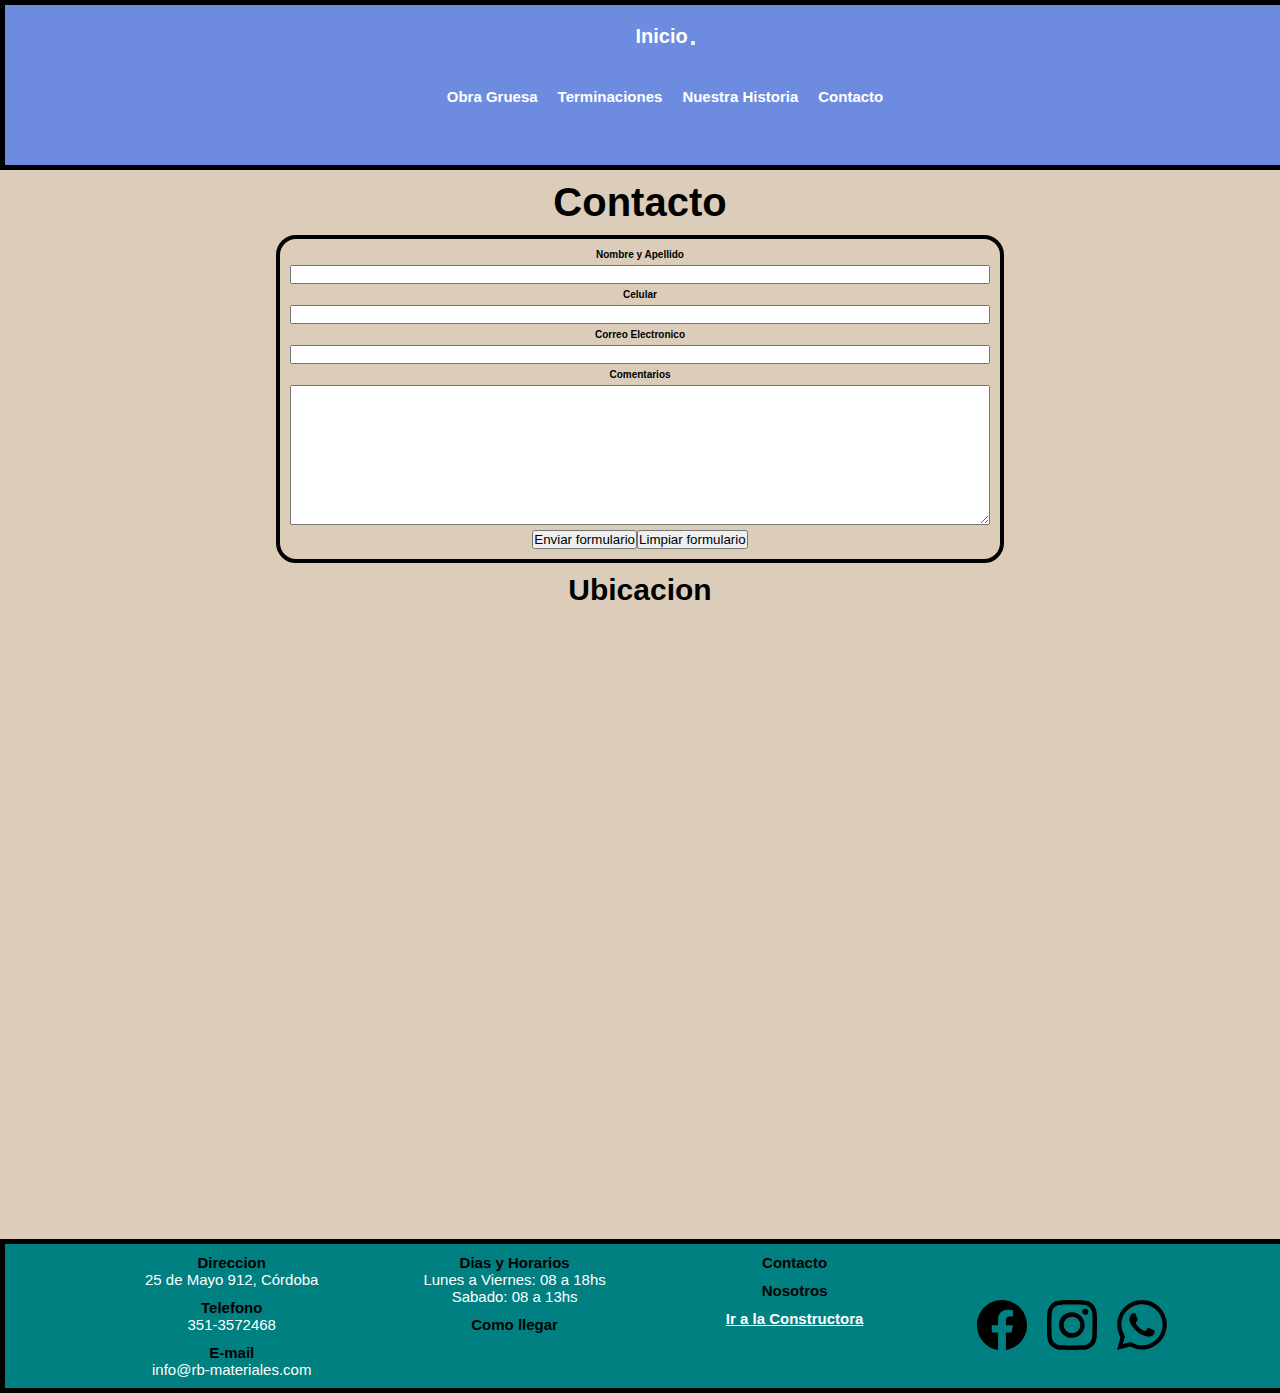
==== sections/contacto.html @ 464e9a15 "first commit" ====
<!DOCTYPE html>
<html lang="en">
<head>
    <meta charset="UTF-8">
    <meta http-equiv="X-UA-Compatible" content="IE=edge">
    <meta name="viewport" content="width=device-width, initial-scale=1.0">
    <link href="https://cdn.jsdelivr.net/npm/bootstrap@5.0.2/dist/css/bootstrap.min.css" rel="stylesheet" integrity="sha384-EVSTQN3/azprG1Anm3QDgpJLIm9Nao0Yz1ztcQTwFspd3yD65VohhpuuCOmLASjC" crossorigin="anonymous">
    <link rel="stylesheet" href="../css/estilo.css">
    <link rel="shortcut icon" href="../img/favicon.ico">
    <title>Contacto</title>
</head>

<body>
    <div class="envoltura">
    <header> 
        <section>
            <nav class="navbar navbar-expand-md navbar-light bg-rgb(110, 140, 223)">
                <div class="container-fluid">
                    <a class="navbar-brand" href="../index.html">Inicio</a>
                    <button class="navbar-toggler" type="button" data-bs-toggle="collapse" data-bs-target="#navbarNav"
                        aria-controls="navbarNav" aria-expanded="false" aria-label="Toggle navigation">
                        <span class="navbar-toggler-icon"></span>
                    </button>
                    <div class="collapse navbar-collapse" id="navbarNav">
                        <ul class="navbar-nav">
                            <li class="nav-item">
                                <a class="nav-link active" aria-current="page" href="./obragruesa.html">Obra Gruesa</a>
                            </li>
                            <li class="nav-item">
                                <a class="nav-link active" aria-current="page" href="./terminaciones.html">Terminaciones</a>
                            </li>
                            <li class="nav-item">
                                <a class="nav-link active" aria-current="page" href="./nuestra-historia.html">Nuestra Historia</a>
                            </li>
                            <li class="nav-item">
                                <a class="nav-link active" aria-current="page" href="./contacto.html">Contacto</a>
                            </li>
                        </ul>
                    </div>
                </div>
            </nav>
        </section>
    </header>
    
    <main>
        <section>
            <h1>Contacto</h1>
            <form action="" class="formulario">
                <label for="nombreApellido">Nombre y Apellido</label>
                <input type="text" id="nombreApellido" name="nombre-apellido" maxlength="30">
                <label for="celular">Celular</label>
                <input type="tel" id="celular" name="celular" maxlength="14">
                <label for="correoElectronico">Correo Electronico</label>
                <input type="email" name="correo-electronico" id="correo" >
                <label for="comentarios">Comentarios</label>
                <textarea name="text" id="comentarios" cols="30" rows="10" maxlength="500"></textarea>
                <div class="enviar">
                    <input type="submit" value="Enviar formulario"/>
                    <input type="reset" value="Limpiar formulario"/>                
                </div>
            </form>
        </section>
        <section>
            <h2 class="subtitulo">Ubicacion</h2>
            <iframe class="mapa" src="https://www.google.com/maps/embed?pb=!1m18!1m12!1m3!1d3404.9252720377845!2d-64.1722501843127!3d-31.416184903386906!2m3!1f0!2f0!3f0!3m2!1i1024!2i768!4f13.1!3m3!1m2!1s0x9432a2a26ab95351%3A0xbe2f90296c59828c!2s25%20de%20Mayo%20912%2C%20X5004FWH%20C%C3%B3rdoba!5e0!3m2!1ses-419!2sar!4v1668358363097!5m2!1ses-419!2sar" width="600" height="450" style="border:0;" allowfullscreen="" loading="lazy" referrerpolicy="no-referrer-when-downgrade"></iframe>
        </section>
    </main>
    
    <footer>
        <section class="contenedor">        
            <section class="datos1">
                <a class="aFooter">Direccion</a>
                <a class="eFooter">25 de Mayo 912, Córdoba</a>
                <br>
                <a class="aFooter">Telefono</a>
                <a class="eFooter">351-3572468</a>
                <br>
                <a class="aFooter">E-mail</a>
                <a class="eFooter">info@rb-materiales.com</a>
            </section>
            <section class="datos2">
                <a class="aFooter">Dias y Horarios</a>
                <a class="eFooter">Lunes a Viernes: 08 a 18hs</a>
                <a class="eFooter">Sabado: 08 a 13hs</a>
                <br>
                <a class="aFooter ir" href="https://goo.gl/maps/4X7bmY9vHuB7rndv7">Como llegar</a>
            </section>
            <section class="us">
                <a class="aFooter" href="./contacto.html">Contacto</a>
                <br>
                <a class="aFooter" href="./nuestra-historia.html">Nosotros</a>
                <br>
                <a class="dFooter" href="http://www.rbconstrucciones.com.ar">Ir a la Constructora</a>
            </section>
            <section class="redes">
                <a class="bFooter" href="https://www.facebook.com/" target="_blank">
                    <svg xmlns="http://www.w3.org/2000/svg" width="50" height="50" fill="&#xF344" class="bi bi-facebook" viewBox="0 0 16 16">
                        <path d="M16 8.049c0-4.446-3.582-8.05-8-8.05C3.58 0-.002 3.603-.002 8.05c0 4.017 2.926 7.347 6.75 7.951v-5.625h-2.03V8.05H6.75V6.275c0-2.017 1.195-3.131 3.022-3.131.876 0 1.791.157 1.791.157v1.98h-1.009c-.993 0-1.303.621-1.303 1.258v1.51h2.218l-.354 2.326H9.25V16c3.824-.604 6.75-3.934 6.75-7.951z"/>
                    </svg>
                </a>
                <a class="bFooter" href="https://www.instagram.com/" target="_blank">
                    <svg xmlns="http://www.w3.org/2000/svg" width="50" height="50" fill="&#xF437" class="bi bi-instagram" viewBox="0 0 16 16">
                        <path d="M8 0C5.829 0 5.556.01 4.703.048 3.85.088 3.269.222 2.76.42a3.917 3.917 0 0 0-1.417.923A3.927 3.927 0 0 0 .42 2.76C.222 3.268.087 3.85.048 4.7.01 5.555 0 5.827 0 8.001c0 2.172.01 2.444.048 3.297.04.852.174 1.433.372 1.942.205.526.478.972.923 1.417.444.445.89.719 1.416.923.51.198 1.09.333 1.942.372C5.555 15.99 5.827 16 8 16s2.444-.01 3.298-.048c.851-.04 1.434-.174 1.943-.372a3.916 3.916 0 0 0 1.416-.923c.445-.445.718-.891.923-1.417.197-.509.332-1.09.372-1.942C15.99 10.445 16 10.173 16 8s-.01-2.445-.048-3.299c-.04-.851-.175-1.433-.372-1.941a3.926 3.926 0 0 0-.923-1.417A3.911 3.911 0 0 0 13.24.42c-.51-.198-1.092-.333-1.943-.372C10.443.01 10.172 0 7.998 0h.003zm-.717 1.442h.718c2.136 0 2.389.007 3.232.046.78.035 1.204.166 1.486.275.373.145.64.319.92.599.28.28.453.546.598.92.11.281.24.705.275 1.485.039.843.047 1.096.047 3.231s-.008 2.389-.047 3.232c-.035.78-.166 1.203-.275 1.485a2.47 2.47 0 0 1-.599.919c-.28.28-.546.453-.92.598-.28.11-.704.24-1.485.276-.843.038-1.096.047-3.232.047s-2.39-.009-3.233-.047c-.78-.036-1.203-.166-1.485-.276a2.478 2.478 0 0 1-.92-.598 2.48 2.48 0 0 1-.6-.92c-.109-.281-.24-.705-.275-1.485-.038-.843-.046-1.096-.046-3.233 0-2.136.008-2.388.046-3.231.036-.78.166-1.204.276-1.486.145-.373.319-.64.599-.92.28-.28.546-.453.92-.598.282-.11.705-.24 1.485-.276.738-.034 1.024-.044 2.515-.045v.002zm4.988 1.328a.96.96 0 1 0 0 1.92.96.96 0 0 0 0-1.92zm-4.27 1.122a4.109 4.109 0 1 0 0 8.217 4.109 4.109 0 0 0 0-8.217zm0 1.441a2.667 2.667 0 1 1 0 5.334 2.667 2.667 0 0 1 0-5.334z"/>
                    </svg>
                </a>
                <a class="bFooter" href="https://www.whatsapp.com/" target="_blank">
                    <svg xmlns="http://www.w3.org/2000/svg" width="50" height="50" fill="&#xF618" class="bi bi-whatsapp" viewBox="0 0 16 16">
                        <path d="M13.601 2.326A7.854 7.854 0 0 0 7.994 0C3.627 0 .068 3.558.064 7.926c0 1.399.366 2.76 1.057 3.965L0 16l4.204-1.102a7.933 7.933 0 0 0 3.79.965h.004c4.368 0 7.926-3.558 7.93-7.93A7.898 7.898 0 0 0 13.6 2.326zM7.994 14.521a6.573 6.573 0 0 1-3.356-.92l-.24-.144-2.494.654.666-2.433-.156-.251a6.56 6.56 0 0 1-1.007-3.505c0-3.626 2.957-6.584 6.591-6.584a6.56 6.56 0 0 1 4.66 1.931 6.557 6.557 0 0 1 1.928 4.66c-.004 3.639-2.961 6.592-6.592 6.592zm3.615-4.934c-.197-.099-1.17-.578-1.353-.646-.182-.065-.315-.099-.445.099-.133.197-.513.646-.627.775-.114.133-.232.148-.43.05-.197-.1-.836-.308-1.592-.985-.59-.525-.985-1.175-1.103-1.372-.114-.198-.011-.304.088-.403.087-.088.197-.232.296-.346.1-.114.133-.198.198-.33.065-.134.034-.248-.015-.347-.05-.099-.445-1.076-.612-1.47-.16-.389-.323-.335-.445-.34-.114-.007-.247-.007-.38-.007a.729.729 0 0 0-.529.247c-.182.198-.691.677-.691 1.654 0 .977.71 1.916.81 2.049.098.133 1.394 2.132 3.383 2.992.47.205.84.326 1.129.418.475.152.904.129 1.246.08.38-.058 1.171-.48 1.338-.943.164-.464.164-.86.114-.943-.049-.084-.182-.133-.38-.232z"/>
                    </svg>
                </a>
            </section>
        </section>   
    </footer>
    </div>
    <script src="https://cdn.jsdelivr.net/npm/bootstrap@5.0.2/dist/js/bootstrap.bundle.min.js" integrity="sha384-MrcW6ZMFYlzcLA8Nl+NtUVF0sA7MsXsP1UyJoMp4YLEuNSfAP+JcXn/tWtIaxVXM" crossorigin="anonymous"></script>
</body>
</html>
---- css/estilo.css ----
/* de 0px a 480px */
* {
  padding: 0;
  margin: 0;
}

html {
  font-size: 62.5%;
}

body {
  background-color: rgb(219, 205, 185);
  font-family: Verdana, Geneva, Tahoma, sans-serif;
  font-weight: bolder;
  text-align: center;
  display: flex;
  flex-direction: column;
  min-height: 100vh;
}

header {
  background-color: rgb(110, 140, 223);
  width: 100%;
  display: grid;
  justify-content: center;
  border: 0.5rem solid black;
}

.navbar-brand {
  font-size: 2rem;
  font-weight: bolder;
}

.navbar-toggler {
  font-size: 2rem;
  font-weight: bolder;
}

nav ul li {
  list-style-type: none;
}

nav ul, a {
  color: white;
  font-size: 1.5rem;
  font-weight: bolder;
  text-decoration: none;
}

main {
  width: 100%;
  height: auto;
  display: grid;
  justify-content: center;
  margin-bottom: 1rem;
}

.imgPpal {
  margin-top: 2rem;
  margin-bottom: 2rem;
}

h1, h2 {
  display: grid;
  justify-content: center;
  list-style-type: none;
}

h1 {
  font-size: 4rem;
  margin-top: 1rem;
  margin-bottom: 1rem;
}

h2 {
  font-size: 3rem;
  margin-top: 1rem;
  margin-bottom: 1rem;
}

p {
  color: black;
  font-weight: lighter;
  font-size: 2rem;
  margin-top: 1rem;
  margin-bottom: 1rem;
}

hr {
  width: 40rem;
  height: 0.1rem;
  margin: auto;
}

.parrafoGrande {
  color: grey;
}

.formulario {
  padding: 1rem;
  display: flex;
  flex-direction: column;
  border: 2px solid black;
  border-radius: 2rem;
  gap: 0.5rem;
}

.enviar {
  display: flex;
  flex-direction: row;
  justify-content: center;
}

.mapa {
  border: 2px solid black;
  border-radius: 2rem;
  padding-bottom: 1rem;
  margin-bottom: 2rem;
}

footer {
  background-color: teal;
  width: 100%;
  padding: 0.5rem;
  max-width: 1920px;
  margin: auto;
  border: 0.5rem solid black;
}

.contenedor {
  display: flex;
  flex-wrap: wrap;
  justify-content: space-between;
  max-width: 112rem;
  padding-left: 7.65rem;
  padding-right: 7.65rem;
  margin: auto;
}

.datos1 {
  display: flex;
  flex-direction: column;
  padding: 0.5rem;
  padding-left: 5.5rem;
  padding-right: 5.5rem;
  text-align: center;
}

.datos2 {
  display: flex;
  flex-direction: column;
  padding: 0.5rem;
  padding-left: 5rem;
  padding-right: 5rem;
  text-align: center;
}

.us {
  display: flex;
  flex-direction: column;
  padding: 0.5rem;
  padding-left: 7rem;
  padding-right: 7rem;
  text-align: center;
}

.redes {
  display: flex;
  padding-top: 3rem;
  padding-bottom: 1rem;
  margin: auto;
  text-align: center;
}

.aFooter {
  color: black;
  font-weight: bolder;
}

.dFooter {
  text-decoration: underline;
}

.bFooter {
  padding-left: 1rem;
  padding-right: 1rem;
}

.eFooter {
  font-weight: lighter;
}

header {
  grid-area: header;
}

nav {
  grid-area: nav;
}

main {
  grid-area: main;
}

.marcas-img {
  grid-area: marcas;
}

.clientes-img {
  grid-area: clientes;
}

.gruesa-img {
  grid-area: gruesa;
}

.terminaciones-img {
  grid-area: terminaciones;
}

footer {
  grid-area: footer;
}

.envoltura {
  display: grid;
  grid-template-areas: "header" "nav" "main" "marcas" "clientes" "gruesa" "termin" "footer";
}

.marcas-img, .clientes-img,
.gruesa-img, .terminaciones-img {
  display: grid;
  margin-top: 2rem;
  margin-bottom: 2rem;
  grid-template-columns: 1fr;
  grid-template-rows: 1fr;
  gap: 1.5rem;
  justify-items: center;
  font-size: 25rem;
}

img, .formulario, .mapa {
  width: 25rem;
  height: 20rem;
  border: 0.4rem solid black;
  border-radius: 2rem;
  margin-top: 0.5rem;
  margin-bottom: 0.5rem;
  margin: auto;
}

.imgPpal {
  border: 0.4rem solid black;
  border-radius: 2rem;
}

img:hover {
  transform: scale(1.1);
  transition: all 3s;
}

.imgPpal:hover {
  transform: none;
  transition: none;
}

/* de 480px a 768px */
@media screen and (min-width: 480px) {
  .envoltura {
    display: grid;
    grid-template-areas: "header header" "nav nav" "main main" "marcas marcas" "clientes clientes" "gruesa gruesa" "termin termin" "footer footer";
    grid-template-columns: 1fr 1fr;
  }
  header {
    padding: 2rem;
  }
  nav ul {
    display: flex;
    justify-content: space-between;
    gap: 2rem;
  }
  p {
    margin-left: 2%;
    margin-right: 2%;
  }
  .marcas-img, .clientes-img,
.gruesa-img, .terminaciones-img {
    display: flex;
    flex-direction: row;
    flex-wrap: wrap;
    justify-content: space-evenly;
  }
  .imgPpal {
    width: 45rem;
    height: 40rem;
  }
  img, .formulario, .mapa {
    width: 30rem;
    height: 25rem;
  }
}
/* de 768px a 1200px */
@media screen and (min-width: 768px) {
  .envoltura {
    display: grid;
    grid-template-areas: "header header header" "nav nav nav" "main main main" "marcas marcas marcas" "clientes clientes clientes" "gruesa gruesa gruesa" "termin termin termin" "footer footer footer";
    grid-template-columns: 1fr 1fr 1fr;
  }
  header {
    padding: 2rem;
  }
  nav ul {
    display: flex;
    justify-content: space-evenly;
    padding: 4rem;
  }
  .marcas-img, .clientes-img,
.gruesa-img, .terminaciones-img {
    display: flex;
    flex-direction: row;
    flex-wrap: wrap;
    justify-content: space-evenly;
  }
  .imgPpal {
    width: 60rem;
    height: 55rem;
  }
  img {
    width: 25rem;
    height: 20rem;
  }
  .formulario {
    width: 70rem;
    height: 30rem;
  }
  .mapa {
    width: 74rem;
    height: 60rem;
  }
}
/* de 1200px en adelante */
@media screen and (min-width: 1200px) {
  .envoltura {
    color: black;
  }
  p {
    color: black;
    font-weight: lighter;
    font-size: 2rem;
    margin-top: 1rem;
    margin-bottom: 1rem;
    padding-left: 25rem;
    padding-right: 25rem;
  }
  .marcas-img, .clientes-img,
.gruesa-img, .terminaciones-img {
    display: grid;
    grid-template-columns: 1fr 1fr 1fr 1fr;
    height: auto;
    gap: 3rem;
  }
  .imgPpal {
    width: 80rem;
    height: 75rem;
  }
  .formulario {
    width: 70rem;
    height: 30rem;
  }
  .mapa {
    width: 74rem;
    height: 60rem;
  }
}/*# sourceMappingURL=estilo.css.map */
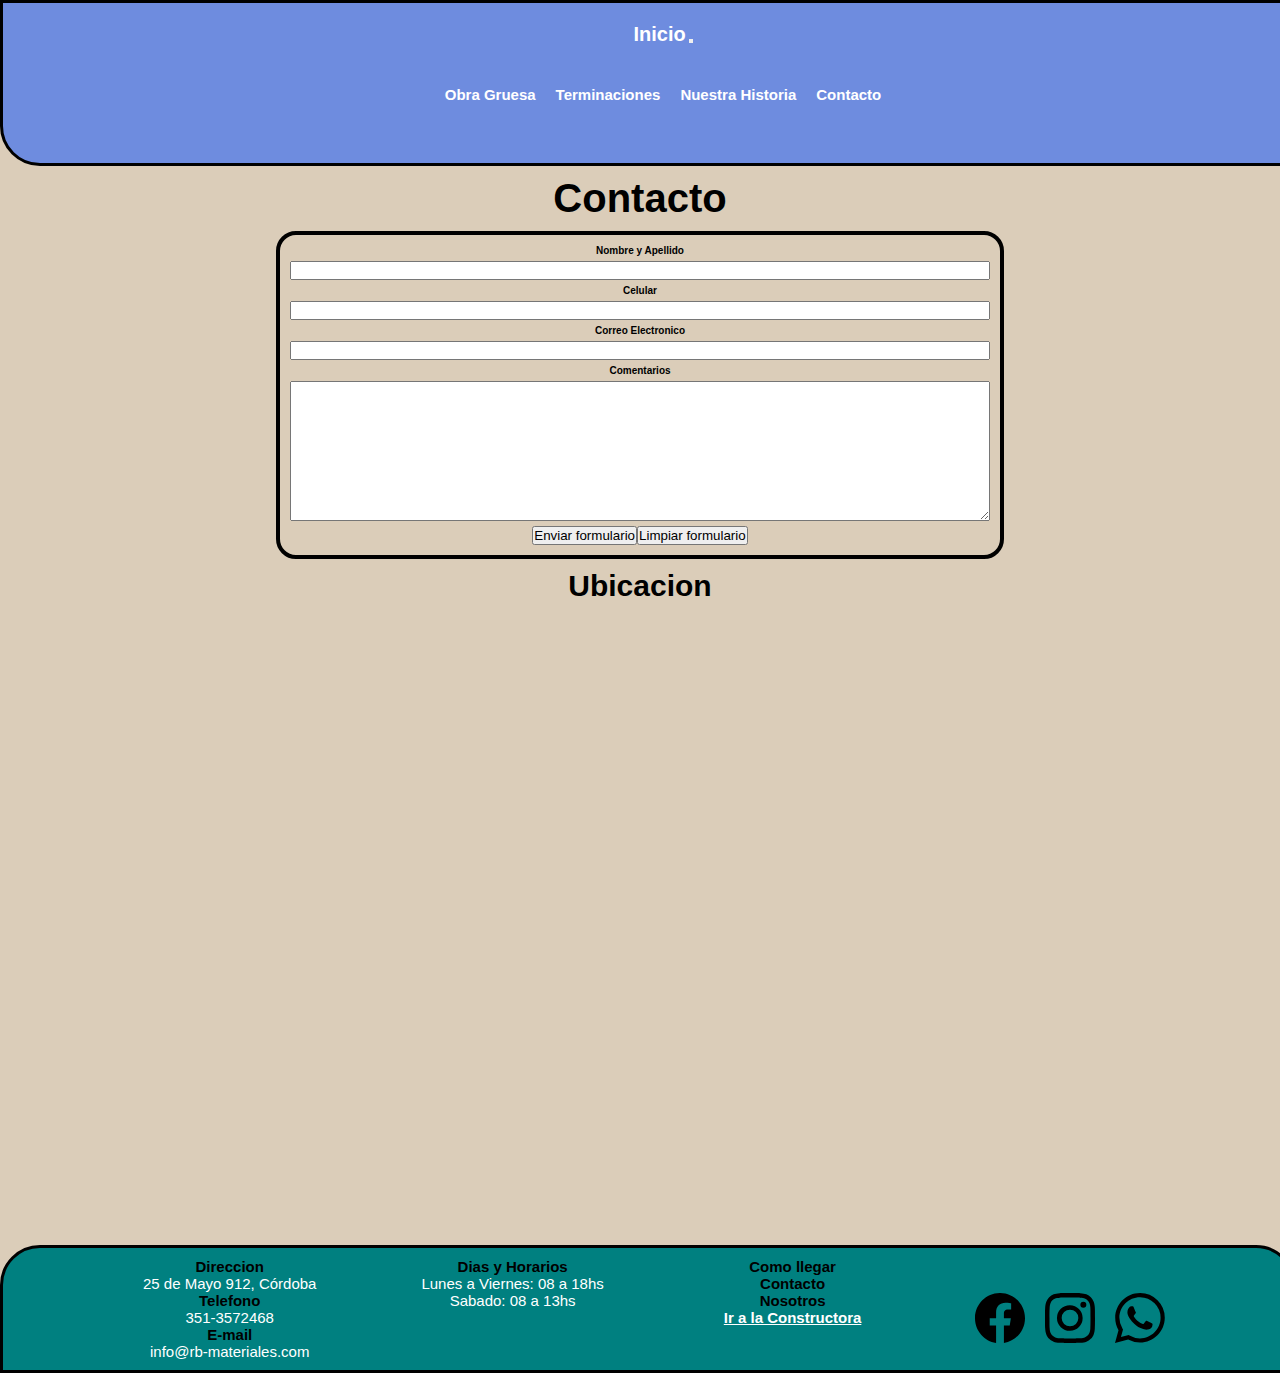
==== commit cc1f965e: "cambios con sass" ====
--- a/sections/contacto.html
+++ b/sections/contacto.html
@@ -61,7 +61,9 @@
             </form>
         </section>
         <section>
-            <h2 class="subtitulo">Ubicacion</h2>
+            <div>
+                <h2 class="subtitulo">Ubicacion</h2>
+            </div>
             <iframe class="mapa" src="https://www.google.com/maps/embed?pb=!1m18!1m12!1m3!1d3404.9252720377845!2d-64.1722501843127!3d-31.416184903386906!2m3!1f0!2f0!3f0!3m2!1i1024!2i768!4f13.1!3m3!1m2!1s0x9432a2a26ab95351%3A0xbe2f90296c59828c!2s25%20de%20Mayo%20912%2C%20X5004FWH%20C%C3%B3rdoba!5e0!3m2!1ses-419!2sar!4v1668358363097!5m2!1ses-419!2sar" width="600" height="450" style="border:0;" allowfullscreen="" loading="lazy" referrerpolicy="no-referrer-when-downgrade"></iframe>
         </section>
     </main>
@@ -69,28 +71,49 @@
     <footer>
         <section class="contenedor">        
             <section class="datos1">
-                <a class="aFooter">Direccion</a>
-                <a class="eFooter">25 de Mayo 912, Córdoba</a>
-                <br>
-                <a class="aFooter">Telefono</a>
-                <a class="eFooter">351-3572468</a>
-                <br>
-                <a class="aFooter">E-mail</a>
-                <a class="eFooter">info@rb-materiales.com</a>
+                <div>
+                    <a class="aFooter">Direccion</a>
+                </div>
+                <div> 
+                    <a class="eFooter">25 de Mayo 912, Córdoba</a>
+                </div>
+                <div>
+                    <a class="aFooter">Telefono</a>
+                </div>
+                <div> 
+                    <a class="eFooter">351-3572468</a>
+                </div>
+                <div>
+                    <a class="aFooter">E-mail</a>
+                </div>
+                <div> 
+                    <a class="eFooter">info@rb-materiales.com</a>
+                </div>
             </section>
             <section class="datos2">
-                <a class="aFooter">Dias y Horarios</a>
-                <a class="eFooter">Lunes a Viernes: 08 a 18hs</a>
-                <a class="eFooter">Sabado: 08 a 13hs</a>
-                <br>
-                <a class="aFooter ir" href="https://goo.gl/maps/4X7bmY9vHuB7rndv7">Como llegar</a>
+                <div>
+                    <a class="aFooter">Dias y Horarios</a>
+                </div>
+                <div>    
+                    <a class="eFooter">Lunes a Viernes: 08 a 18hs</a>
+                </div>
+                <div>
+                    <a class="eFooter">Sabado: 08 a 13hs</a>
+                </div>
             </section>
             <section class="us">
-                <a class="aFooter" href="./contacto.html">Contacto</a>
-                <br>
-                <a class="aFooter" href="./nuestra-historia.html">Nosotros</a>
-                <br>
-                <a class="dFooter" href="http://www.rbconstrucciones.com.ar">Ir a la Constructora</a>
+                <div>    
+                    <a class="aFooter ir" href="https://goo.gl/maps/4X7bmY9vHuB7rndv7">Como llegar</a>
+                </div>
+                <div>
+                    <a class="aFooter" href="./contacto.html">Contacto</a>
+                </div>
+                <div>
+                    <a class="aFooter" href="./nuestra-historia.html">Nosotros</a>
+                </div>
+                <div>
+                    <a class="dFooter" href="#">Ir a la Constructora</a> 
+                </div>
             </section>
             <section class="redes">
                 <a class="bFooter" href="https://www.facebook.com/" target="_blank">
--- a/css/estilo.css
+++ b/css/estilo.css
@@ -1,4 +1,3 @@
-/* de 0px a 480px */
 * {
   padding: 0;
   margin: 0;
@@ -19,11 +18,9 @@
 }
 
 header {
-  background-color: rgb(110, 140, 223);
   width: 100%;
   display: grid;
   justify-content: center;
-  border: 0.5rem solid black;
 }
 
 .navbar-brand {
@@ -65,6 +62,11 @@
   justify-content: center;
   list-style-type: none;
 }
+h1 hr, h2 hr {
+  width: 40rem;
+  height: 0.1rem;
+  margin: auto;
+}
 
 h1 {
   font-size: 4rem;
@@ -75,7 +77,7 @@
 h2 {
   font-size: 3rem;
   margin-top: 1rem;
-  margin-bottom: 1rem;
+  margin-bottom: 2rem;
 }
 
 p {
@@ -86,18 +88,13 @@
   margin-bottom: 1rem;
 }
 
-hr {
-  width: 40rem;
-  height: 0.1rem;
-  margin: auto;
-}
-
 .parrafoGrande {
   color: grey;
 }
 
 .formulario {
   padding: 1rem;
+  margin-bottom: 1rem;
   display: flex;
   flex-direction: column;
   border: 2px solid black;
@@ -112,19 +109,17 @@
 }
 
 .mapa {
-  border: 2px solid black;
+  border: 1rem solid black;
   border-radius: 2rem;
   padding-bottom: 1rem;
   margin-bottom: 2rem;
 }
 
 footer {
-  background-color: teal;
   width: 100%;
   padding: 0.5rem;
   max-width: 1920px;
   margin: auto;
-  border: 0.5rem solid black;
 }
 
 .contenedor {
@@ -222,9 +217,69 @@
   grid-area: footer;
 }
 
+.extends, footer, header {
+  border: 0.3rem solid black;
+}
+
+header {
+  background-color: rgb(110, 140, 223);
+  border-radius: 0 0 4rem 4rem;
+}
+
+footer {
+  background-color: teal;
+  border-radius: 4rem 4rem 0 0;
+}
+
+img {
+  width: 30rem;
+  height: 25rem;
+}
+
+img:hover {
+  transform: scale(1.1);
+  transition: all 3s;
+}
+
+.imgPpal:hover {
+  transform: none;
+  transition: none;
+}
+
+.acercar {
+  overflow: hidden;
+}
+
+.acercar .imgPpal {
+  transition: all 3s;
+}
+
+.acercar:hover .imgPpal {
+  transform: scale(1.1);
+}
+
 .envoltura {
   display: grid;
   grid-template-areas: "header" "nav" "main" "marcas" "clientes" "gruesa" "termin" "footer";
+}
+@media screen and (min-width: 480px) {
+  .envoltura {
+    display: grid;
+    grid-template-areas: "header header" "nav nav" "main main" "marcas marcas" "clientes clientes" "gruesa gruesa" "termin termin" "footer footer";
+    grid-template-columns: 1fr 1fr;
+  }
+}
+@media screen and (min-width: 768px) {
+  .envoltura {
+    display: grid;
+    grid-template-areas: "header header header" "nav nav nav" "main main main" "marcas marcas marcas" "clientes clientes clientes" "gruesa gruesa gruesa" "termin termin termin" "footer footer footer";
+    grid-template-columns: 1fr 1fr 1fr;
+  }
+}
+@media screen and (min-width: 1200px) {
+  .envoltura {
+    color: black;
+  }
 }
 
 .marcas-img, .clientes-img,
@@ -238,6 +293,33 @@
   justify-items: center;
   font-size: 25rem;
 }
+@media screen and (min-width: 480px) {
+  .marcas-img, .clientes-img,
+.gruesa-img, .terminaciones-img {
+    display: flex;
+    flex-direction: row;
+    flex-wrap: wrap;
+    justify-content: space-evenly;
+  }
+}
+@media screen and (min-width: 768px) {
+  .marcas-img, .clientes-img,
+.gruesa-img, .terminaciones-img {
+    display: flex;
+    flex-direction: row;
+    flex-wrap: wrap;
+    justify-content: space-evenly;
+  }
+}
+@media screen and (min-width: 1200px) {
+  .marcas-img, .clientes-img,
+.gruesa-img, .terminaciones-img {
+    display: grid;
+    grid-template-columns: 1fr 1fr 1fr 1fr;
+    height: auto;
+    gap: 3rem;
+  }
+}
 
 img, .formulario, .mapa {
   width: 25rem;
@@ -250,27 +332,12 @@
 }
 
 .imgPpal {
-  border: 0.4rem solid black;
-  border-radius: 2rem;
-}
-
-img:hover {
-  transform: scale(1.1);
-  transition: all 3s;
-}
-
-.imgPpal:hover {
-  transform: none;
-  transition: none;
+  border: none;
+  border-radius: 0rem;
 }
 
 /* de 480px a 768px */
 @media screen and (min-width: 480px) {
-  .envoltura {
-    display: grid;
-    grid-template-areas: "header header" "nav nav" "main main" "marcas marcas" "clientes clientes" "gruesa gruesa" "termin termin" "footer footer";
-    grid-template-columns: 1fr 1fr;
-  }
   header {
     padding: 2rem;
   }
@@ -283,29 +350,17 @@
     margin-left: 2%;
     margin-right: 2%;
   }
-  .marcas-img, .clientes-img,
-.gruesa-img, .terminaciones-img {
-    display: flex;
-    flex-direction: row;
-    flex-wrap: wrap;
-    justify-content: space-evenly;
-  }
   .imgPpal {
     width: 45rem;
     height: 40rem;
   }
-  img, .formulario, .mapa {
+  .formulario, .mapa {
     width: 30rem;
     height: 25rem;
   }
 }
 /* de 768px a 1200px */
 @media screen and (min-width: 768px) {
-  .envoltura {
-    display: grid;
-    grid-template-areas: "header header header" "nav nav nav" "main main main" "marcas marcas marcas" "clientes clientes clientes" "gruesa gruesa gruesa" "termin termin termin" "footer footer footer";
-    grid-template-columns: 1fr 1fr 1fr;
-  }
   header {
     padding: 2rem;
   }
@@ -314,21 +369,10 @@
     justify-content: space-evenly;
     padding: 4rem;
   }
-  .marcas-img, .clientes-img,
-.gruesa-img, .terminaciones-img {
-    display: flex;
-    flex-direction: row;
-    flex-wrap: wrap;
-    justify-content: space-evenly;
-  }
   .imgPpal {
     width: 60rem;
     height: 55rem;
   }
-  img {
-    width: 25rem;
-    height: 20rem;
-  }
   .formulario {
     width: 70rem;
     height: 30rem;
@@ -340,9 +384,6 @@
 }
 /* de 1200px en adelante */
 @media screen and (min-width: 1200px) {
-  .envoltura {
-    color: black;
-  }
   p {
     color: black;
     font-weight: lighter;
@@ -352,15 +393,8 @@
     padding-left: 25rem;
     padding-right: 25rem;
   }
-  .marcas-img, .clientes-img,
-.gruesa-img, .terminaciones-img {
-    display: grid;
-    grid-template-columns: 1fr 1fr 1fr 1fr;
-    height: auto;
-    gap: 3rem;
-  }
   .imgPpal {
-    width: 80rem;
+    width: 103.5rem;
     height: 75rem;
   }
   .formulario {
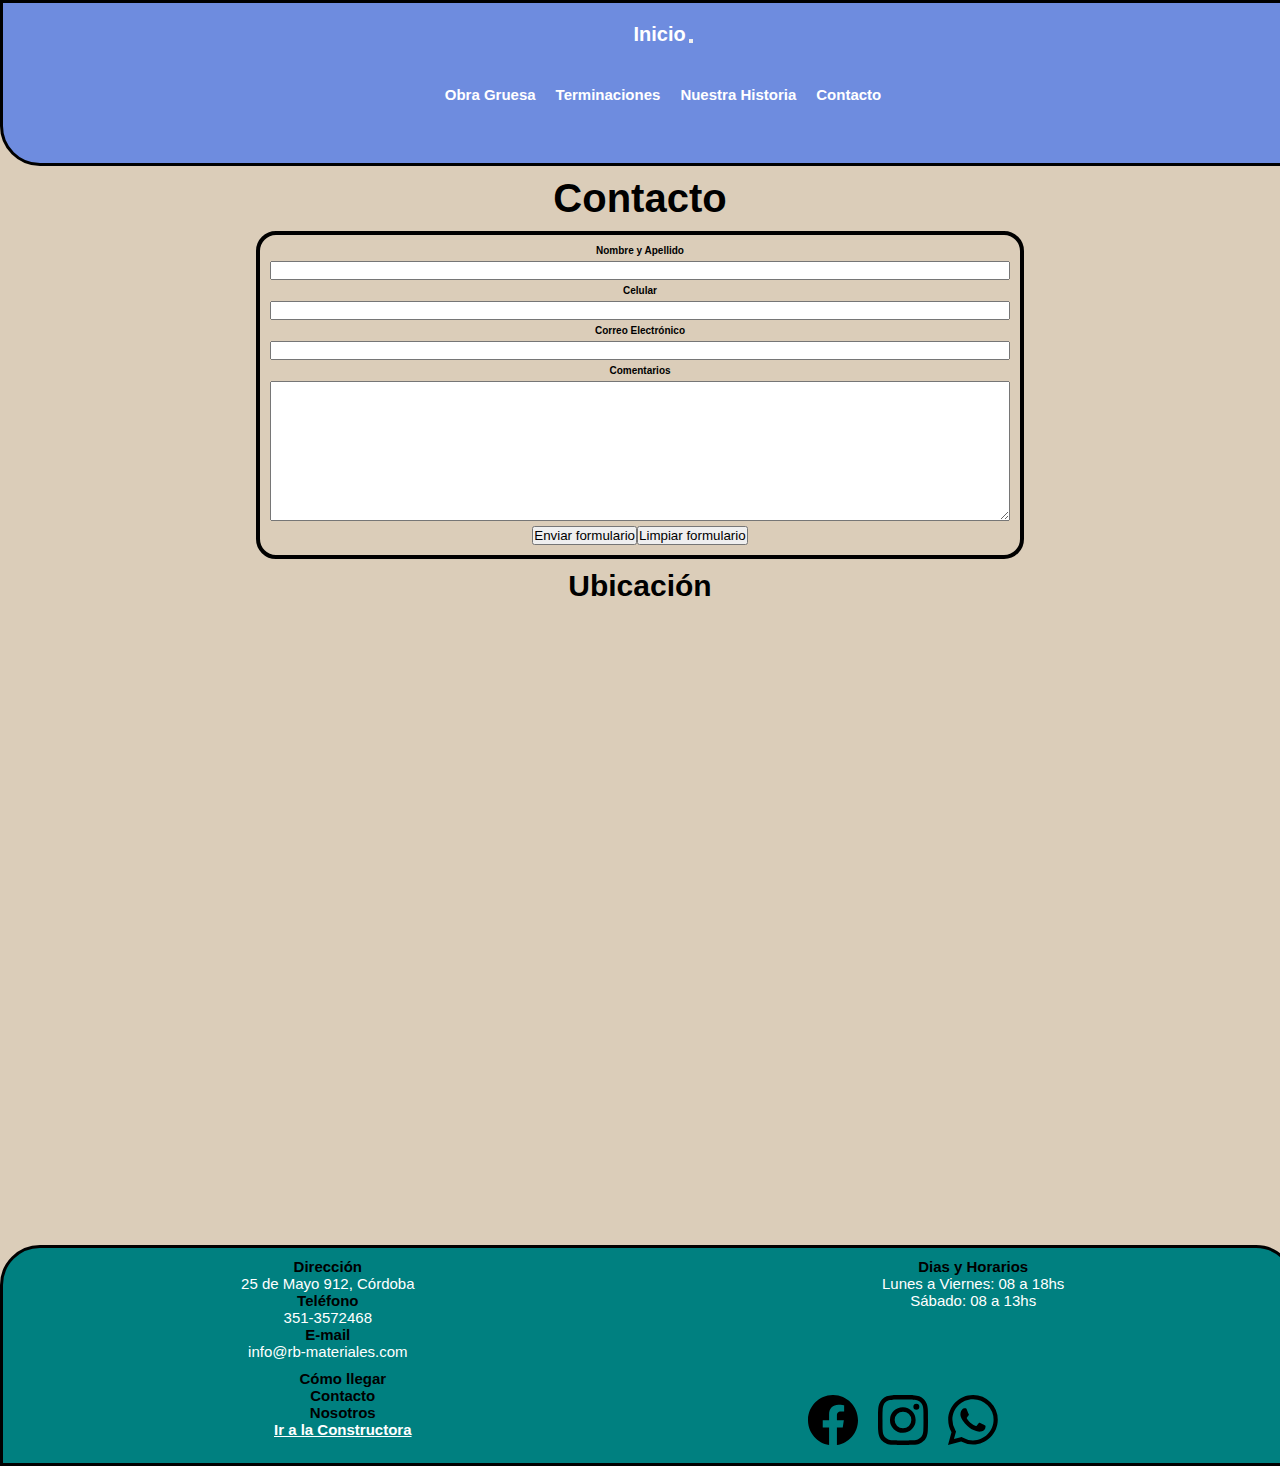
==== commit 5e15db1e: "revision final" ====
--- a/sections/contacto.html
+++ b/sections/contacto.html
@@ -4,6 +4,8 @@
     <meta charset="UTF-8">
     <meta http-equiv="X-UA-Compatible" content="IE=edge">
     <meta name="viewport" content="width=device-width, initial-scale=1.0">
+    <meta name="description" content="Todo para la construcción. Córdoba capital y provincia. Pedí tu presupuesto sin compromiso. Te esperamos.">
+    <meta name="keywords" content="CONSTRUCCION, MATERIALES, CASAS, EDIFICIOS, LADRILLO, CEMENTO, HIERRO, CORRALON">
     <link href="https://cdn.jsdelivr.net/npm/bootstrap@5.0.2/dist/css/bootstrap.min.css" rel="stylesheet" integrity="sha384-EVSTQN3/azprG1Anm3QDgpJLIm9Nao0Yz1ztcQTwFspd3yD65VohhpuuCOmLASjC" crossorigin="anonymous">
     <link rel="stylesheet" href="../css/estilo.css">
     <link rel="shortcut icon" href="../img/favicon.ico">
@@ -50,7 +52,7 @@
                 <input type="text" id="nombreApellido" name="nombre-apellido" maxlength="30">
                 <label for="celular">Celular</label>
                 <input type="tel" id="celular" name="celular" maxlength="14">
-                <label for="correoElectronico">Correo Electronico</label>
+                <label for="correoElectronico">Correo Electrónico</label>
                 <input type="email" name="correo-electronico" id="correo" >
                 <label for="comentarios">Comentarios</label>
                 <textarea name="text" id="comentarios" cols="30" rows="10" maxlength="500"></textarea>
@@ -62,7 +64,7 @@
         </section>
         <section>
             <div>
-                <h2 class="subtitulo">Ubicacion</h2>
+                <h2 class="subtitulo">Ubicación</h2>
             </div>
             <iframe class="mapa" src="https://www.google.com/maps/embed?pb=!1m18!1m12!1m3!1d3404.9252720377845!2d-64.1722501843127!3d-31.416184903386906!2m3!1f0!2f0!3f0!3m2!1i1024!2i768!4f13.1!3m3!1m2!1s0x9432a2a26ab95351%3A0xbe2f90296c59828c!2s25%20de%20Mayo%20912%2C%20X5004FWH%20C%C3%B3rdoba!5e0!3m2!1ses-419!2sar!4v1668358363097!5m2!1ses-419!2sar" width="600" height="450" style="border:0;" allowfullscreen="" loading="lazy" referrerpolicy="no-referrer-when-downgrade"></iframe>
         </section>
@@ -72,13 +74,13 @@
         <section class="contenedor">        
             <section class="datos1">
                 <div>
-                    <a class="aFooter">Direccion</a>
+                    <a class="aFooter">Dirección</a>
                 </div>
                 <div> 
                     <a class="eFooter">25 de Mayo 912, Córdoba</a>
                 </div>
                 <div>
-                    <a class="aFooter">Telefono</a>
+                    <a class="aFooter">Teléfono</a>
                 </div>
                 <div> 
                     <a class="eFooter">351-3572468</a>
@@ -98,12 +100,12 @@
                     <a class="eFooter">Lunes a Viernes: 08 a 18hs</a>
                 </div>
                 <div>
-                    <a class="eFooter">Sabado: 08 a 13hs</a>
+                    <a class="eFooter">Sábado: 08 a 13hs</a>
                 </div>
             </section>
             <section class="us">
                 <div>    
-                    <a class="aFooter ir" href="https://goo.gl/maps/4X7bmY9vHuB7rndv7">Como llegar</a>
+                    <a class="aFooter ir" href="https://goo.gl/maps/4X7bmY9vHuB7rndv7">Cómo llegar</a>
                 </div>
                 <div>
                     <a class="aFooter" href="./contacto.html">Contacto</a>
--- a/css/estilo.css
+++ b/css/estilo.css
@@ -262,7 +262,7 @@
   display: grid;
   grid-template-areas: "header" "nav" "main" "marcas" "clientes" "gruesa" "termin" "footer";
 }
-@media screen and (min-width: 480px) {
+@media screen and (min-width: 420px) {
   .envoltura {
     display: grid;
     grid-template-areas: "header header" "nav nav" "main main" "marcas marcas" "clientes clientes" "gruesa gruesa" "termin termin" "footer footer";
@@ -293,7 +293,7 @@
   justify-items: center;
   font-size: 25rem;
 }
-@media screen and (min-width: 480px) {
+@media screen and (min-width: 420px) {
   .marcas-img, .clientes-img,
 .gruesa-img, .terminaciones-img {
     display: flex;
@@ -318,6 +318,20 @@
     grid-template-columns: 1fr 1fr 1fr 1fr;
     height: auto;
     gap: 3rem;
+  }
+}
+
+.datos1, .datos2, .us {
+  width: 100%;
+}
+@media screen and (min-width: 768px) {
+  .datos1, .datos2, .us {
+    width: 50%;
+  }
+}
+@media screen and (min-width: 1200px) {
+  .datos1, .datos2, .us {
+    width: 33%;
   }
 }
 
@@ -336,8 +350,8 @@
   border-radius: 0rem;
 }
 
-/* de 480px a 768px */
-@media screen and (min-width: 480px) {
+/* de 420px a 768px */
+@media screen and (min-width: 420px) {
   header {
     padding: 2rem;
   }
@@ -374,7 +388,7 @@
     height: 55rem;
   }
   .formulario {
-    width: 70rem;
+    width: 74rem;
     height: 30rem;
   }
   .mapa {
@@ -398,7 +412,7 @@
     height: 75rem;
   }
   .formulario {
-    width: 70rem;
+    width: 74rem;
     height: 30rem;
   }
   .mapa {
